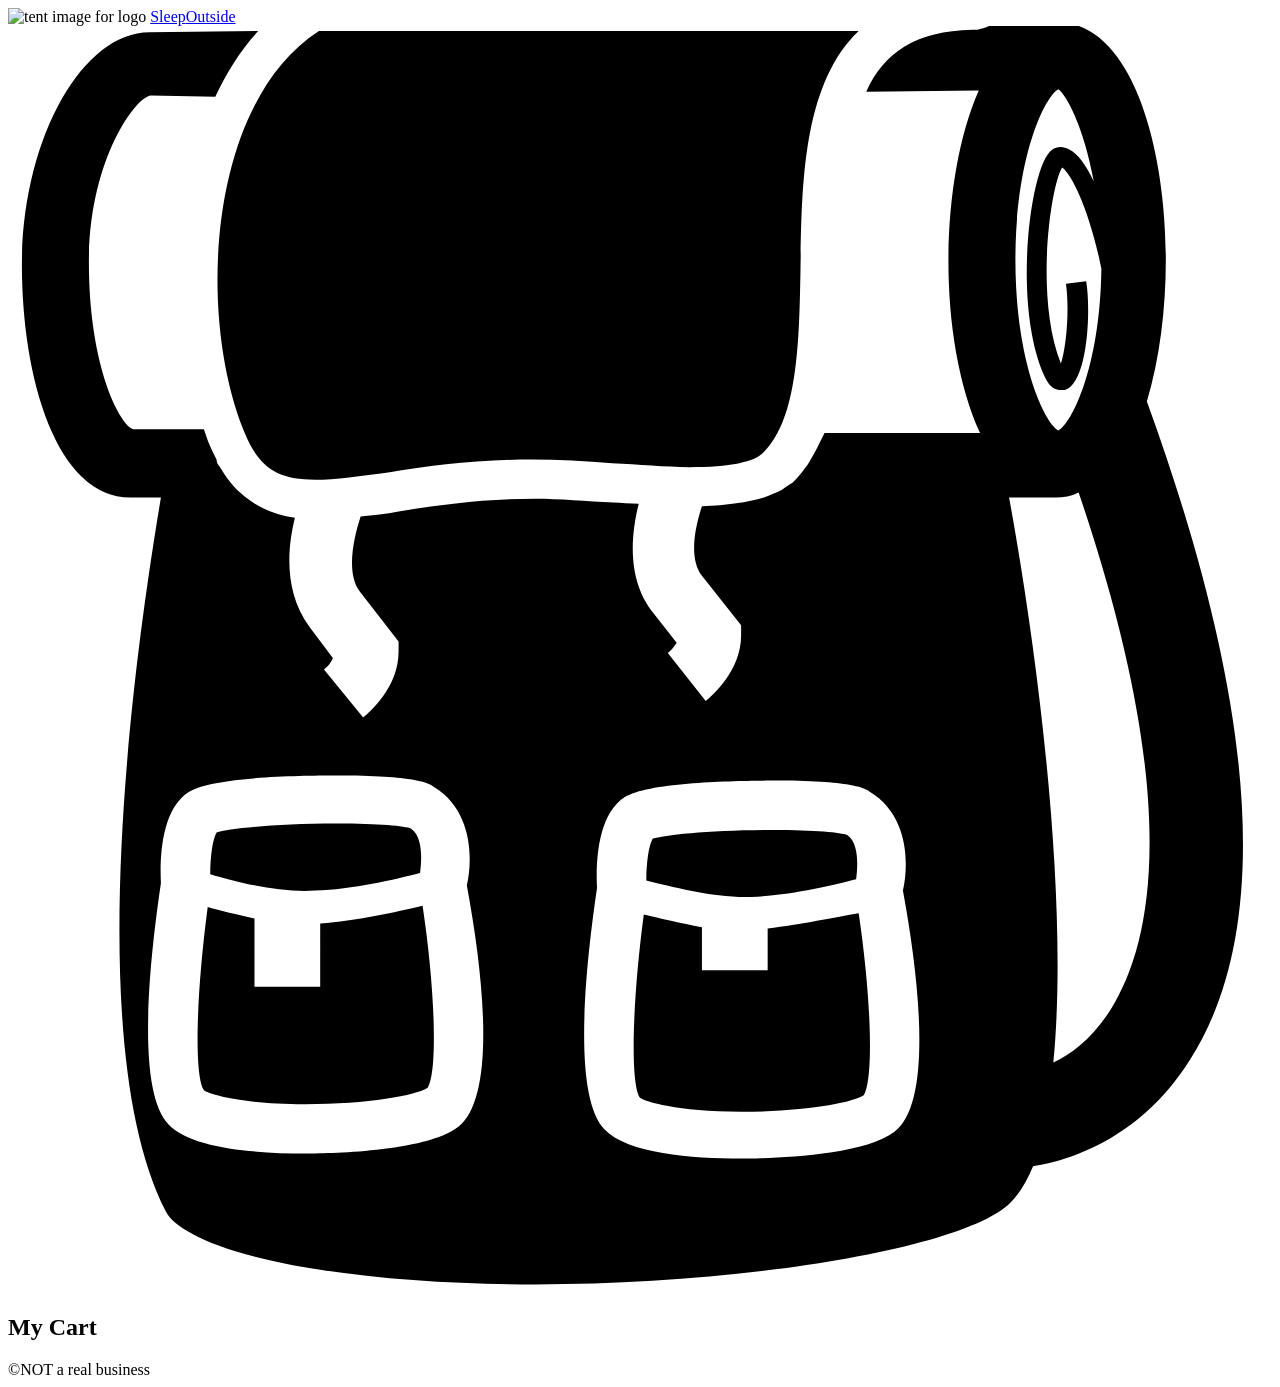
==== src/cart/index.html @ 8b923f38 "Initial commit" ====
<!doctype html>

<html lang="en">
  <head>
    <meta charset="UTF-8" />

    <meta name="viewport" content="width=device-width, initial-scale=1.0" />

    <title>Sleep Outside | Cart</title>

    <link rel="stylesheet" href="/css/style.css" />

    <script src="../js/cart.js" type="module"></script>
  </head>

  <body>
    <header class="divider">
      <div class="logo">
        <img src="/images/noun_Tent_2517.svg" alt="tent image for logo" />
        <a href="/index.html"> Sleep<span class="highlight">Outside</span></a>
      </div>

      <div class="cart">
        <a href="../cart/index.html">
          <svg xmlns="http://www.w3.org/2000/svg" viewBox="0 0 100 100">
            <path
              d="M18.9 32.6c1.1 2.4 2.5 3.3 5.4 3.3 1.6 0 3.6-0.3 5.9-0.6 3.2-0.5 6.9-1 11.2-1 2.1 0 4.3 0.1 6.4 0.3 2.1 0.1 4.2 0.3 6.1 0.3 3.2 0 5.2-0.4 5.9-1.2 2.7-2.7 2.8-8.8 2.9-14.6 0.1-6.7 0.2-14.5 4.6-18.7 -0.5 0-1 0-1.6 0 -14.2 0-37.5 0-41.1 0C15.6 6.2 14.9 23.6 18.9 32.6z"
            />

            <path
              d="M90.1 29.7c1-3.3 1.5-7.3 1.5-11.2 0-9-2.7-18.8-8.6-18.8 -0.1 0-0.2 0-0.3 0L77.8-0.1c-0.3 0.2-0.8 0.3-1.1 0.4 0 0 0 0 0 0 -0.2 0-0.3 0-0.4 0 -4.5 0.1-7 1.8-8.4 4.9l8.9-0.1c-1.6 3.6-2.4 8.7-2.4 13.5 0 4.9 0.8 9.9 2.5 13.6l-12.3 0c-0.2 0.4-0.4 0.8-0.6 1.2 -0.2 0.4-0.4 0.7-0.6 1.1 -0.1 0.1-0.1 0.2-0.2 0.3 -0.3 0.4-0.5 0.7-0.9 1.1 0 0 0 0 0 0 0 0-0.1 0.1-0.1 0.1 -0.1 0.1-0.2 0.2-0.4 0.3 -0.2 0.1-0.4 0.3-0.6 0.4 0 0 0 0 0 0 -0.4 0.2-0.9 0.4-1.4 0.6 -1.3 0.4-2.9 0.6-4.9 0.7 -0.5 1.5-1.1 4.1 0 5.5l3.1 3.9 0 0.8c0 2.8-2.3 4.8-2.8 5.2l-3-3.8c0.3-0.2 0.5-0.5 0.7-0.8l-1.8-2.3c-2.2-2.7-1.8-6.3-1.2-8.7 -0.7 0-1.4-0.1-2-0.1 -2.1-0.1-4.3-0.3-6.2-0.3 -4.1 0-7.7 0.5-10.8 1 -1 0.2-2 0.3-3 0.4 -0.5 1.5-1.2 4.4-0.1 5.9l3.1 4 0 0.8c0 2.8-2.3 4.8-2.8 5.2l-3.1-3.8c0.3-0.2 0.6-0.6 0.7-0.9l-1.8-2.4c-2.1-2.8-1.8-6.3-1.2-8.7 -1.6-0.2-2.9-0.8-4-1.7h0c-0.8-0.6-1.4-1.4-2-2.4 -0.1-0.1-0.2-0.3-0.2-0.5 -0.1-0.2-0.2-0.4-0.3-0.6 -0.3-0.6-0.5-1.2-0.7-1.8l-5.6 0c-1-0.3-3.5-4.8-3.5-13.2 0-8.1 3.7-13.1 4.9-13.2L16.4 5.6c0.9-1.9 2-3.7 3.4-5.2L11.2 0.5c-5.4 0-10.1 8.6-10.1 18.4 0 8.9 2.7 18.4 8.6 18.4h2.4c-1.8 10.7-6.6 43 0.4 56.5 0.7 1.4 4.3 3.4 12.2 4.6 20.2 3.1 49.8-0.5 54.6-5.3 0.7-0.7 1.3-1.7 1.8-2.9 2-0.3 8.2-1.7 12.4-8.4C100.1 71.5 98.9 53.9 90.1 29.7zM35.6 87.1c-2.6 2-10.5 2.1-12.1 2.1 0 0 0 0 0 0 -3.9 0-9-0.4-10.8-2.3 -2.6-2.7-1.5-13-0.6-19.1 -0.1-1.9 0-5.8 2.2-7.2 1.9-1.2 8.7-1.3 11.6-1.3 6.4 0 7.4 0.6 7.8 0.9 3 1.8 3.1 5.6 2.6 7.8C37.7 75.5 38.6 84.8 35.6 87.1zM70.1 87.5c-2.6 2-10.5 2.1-12.1 2.1 0 0 0 0 0 0 -3.9 0-9-0.4-10.8-2.3 -2.6-2.7-1.5-13-0.6-19.1 -0.1-1.9 0-5.8 2.2-7.2 1.9-1.2 8.7-1.3 11.6-1.3 6.4 0 7.4 0.6 7.8 0.9 3 1.8 3.1 5.6 2.6 7.8C72.2 76 73.1 85.3 70.1 87.5zM85.9 12.3c-0.6-1.3-1.3-2.2-1.9-2.5 -0.5-0.3-1-0.3-1.4 0 -1.7 1.1-3.2 12.2-0.6 17.9 0.4 0.9 0.9 1.1 1.3 1.1 0.1 0 0.2 0 0.3 0 1.8-0.5 2.1-6.2 1.7-8.6l-1.6 0.2c0.3 2.2 0 5.1-0.4 6.3 -2.1-5.3-0.8-14.1 0.1-15.5 0.8 0.6 2.2 3.5 3.1 8 -0.1 7.9-2.4 12.3-3.4 12.8 -1-0.5-3.4-5.2-3.4-13.5 0-8.3 2.4-13 3.4-13.5C83.7 5.4 85.1 7.9 85.9 12.3zM87.3 77.7c-1.4 2.3-3.1 3.6-4.6 4.3 1.2-12.2-1-31-3.5-44.7h3.3c0.1 0 0.3 0 0.4 0 0.6 0 1.2-0.1 1.8-0.4C92.8 60.7 90.7 72.2 87.3 77.7z"
            />

            <path
              d="M24.7 71v5h-5.2v-5.4c-1.4-0.3-2.7-0.6-3.7-0.9 -0.9 6.8-1.1 13.3-0.3 14.5 0.4 0.3 2.9 1.1 8 1.1h0c5 0 8.8-0.7 9.7-1.3 0.8-1.3 0.6-7.7-0.4-14.4C30.7 70.1 27.5 70.8 24.7 71z"
            />

            <path
              d="M58.8 68.9c2.9-0.1 6.4-0.9 8.3-1.4 0.1-0.8 0.3-2.8-0.7-3.5 -0.5-0.2-2.5-0.4-5.9-0.4 -4.9 0-8.6 0.4-9.5 0.7 -0.3 0.5-0.5 1.9-0.5 3.3C52.5 68.1 56 69 58.8 68.9z"
            />

            <path
              d="M24.3 68.4c2.9-0.1 6.4-0.9 8.3-1.4 0.1-0.8 0.3-2.8-0.7-3.5 -0.5-0.2-2.5-0.4-5.9-0.4 -4.9 0-8.6 0.4-9.5 0.7 -0.3 0.5-0.5 1.9-0.5 3.3C18 67.7 21.5 68.6 24.3 68.4z"
            />

            <path
              d="M60.1 71.4v3.3h-5.2v-3.4c-1.7-0.3-3.3-0.7-4.6-1 -0.9 6.8-1.1 13.3-0.3 14.5 0.4 0.3 2.9 1.1 8 1.1h0c5 0 8.8-0.7 9.7-1.3 0.8-1.3 0.6-7.7-0.4-14.4C65.5 70.5 62.7 71.1 60.1 71.4z"
            />

            <!-- <text x="0" y="115" fill="#000000" font-size="5px" font-weight="bold" font-family="'Helvetica Neue', Helvetica, Arial-Unicode, Arial, Sans-serif">Created by Natalia Woodroffe</text>
            <text x="0" y="120" fill="#000000" font-size="5px" font-weight="bold" font-family="'Helvetica Neue', Helvetica, Arial-Unicode, Arial, Sans-serif">from the Noun Project</text> -->
          </svg>
        </a>
      </div>
    </header>

    <main class="divider">
      <section class="products">
        <h2>My Cart</h2>

        <ul class="product-list">
          <!-- <li class="cart-card divider">
            <a href="product_pages/marmot-ajax-3.html" class="cart-card__image">
              <img
                src="images/tents/marmot-ajax-tent-3-person-3-season-in-pale-pumpkin-terracotta~p~880rr_01~320.jpg"
                alt="Marmot Ajax tent"
              />
            </a>
            <a href="product_pages/marmot-ajax-3.html">
              <h2 class="card__name">Marmot Ajax Tent - 3-Person, 3-Season</h2>
            </a>
            <p class="cart-card__color">Pale Pumpkin/Terracotta</p>
            <p class="cart-card__quantity">qty: 1</p>
            <p class="cart-card__price">$199.99</p>
          </li>
          <li class="cart-card divider">
            <a href="product_pages/marmot-ajax-3.html" class="cart-card__image">
              <img
                src="images/tents/the-north-face-talus-tent-4-person-3-season-in-golden-oak-saffron-yellow~p~985rf_01~320.jpg"
                alt="Talus Tent - 4-Person, 3-Season"
              />
            </a>
            <a href="product_pages/marmot-ajax-3.html">
              <h2 class="card__name">
                The North Face Talus Tent - 4-Person, 3-Season
              </h2></a
            >
            <p class="cart-card__color">Golden Oak/Saffron Yellow</p>
            <p class="cart-card__quantity">qty: 1</p>
            <p class="cart-card__price">$199.99</p>
          </li> -->
        </ul>
      </section>
    </main>

    <footer>&copy;NOT a real business</footer>
  </body>
</html>
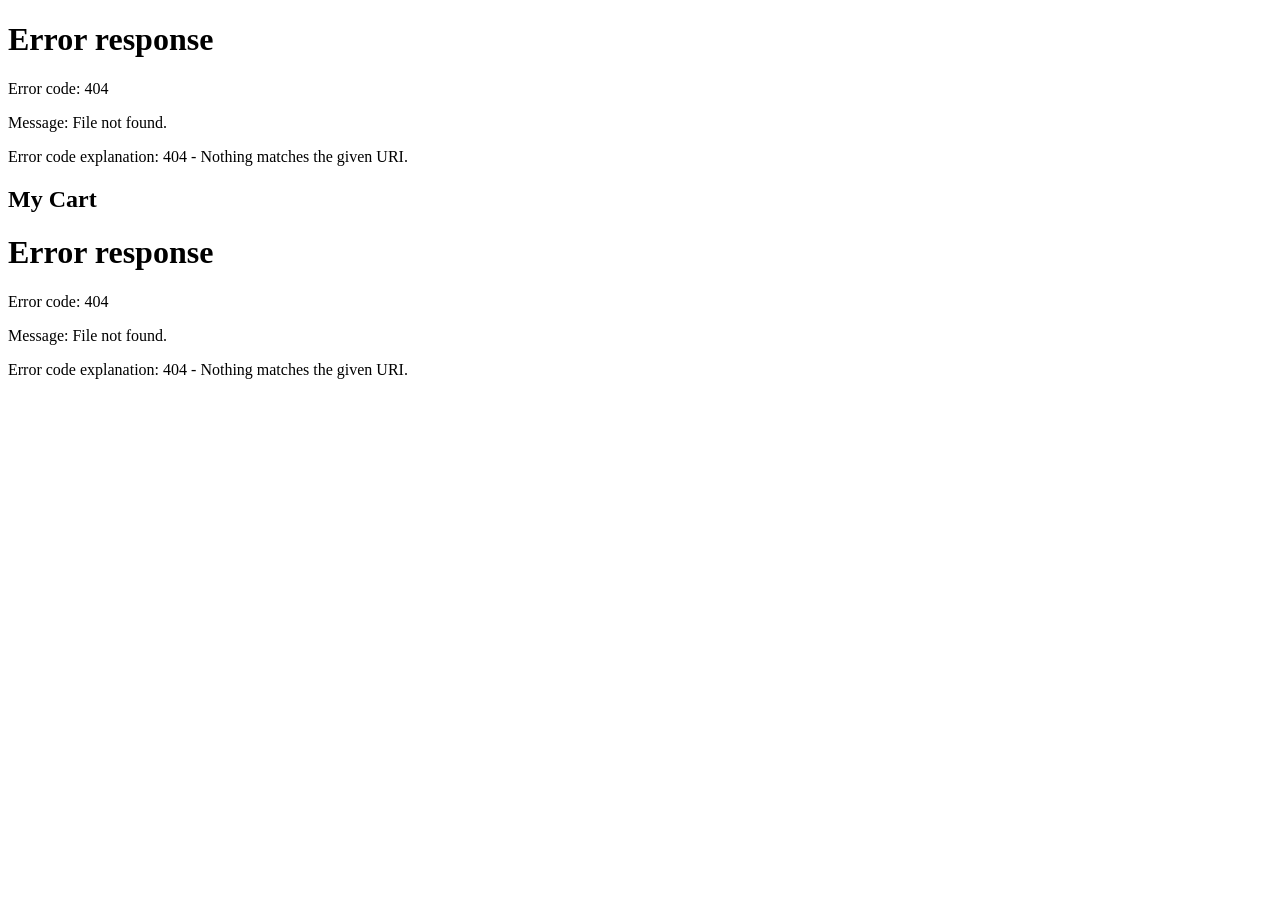
==== commit 8746c2c7: "Add dynamic header and footer loaded via partials with loadHeaderFooter" ====
--- a/src/cart/index.html
+++ b/src/cart/index.html
@@ -14,45 +14,7 @@
   </head>
 
   <body>
-    <header class="divider">
-      <div class="logo">
-        <img src="/images/noun_Tent_2517.svg" alt="tent image for logo" />
-        <a href="/index.html"> Sleep<span class="highlight">Outside</span></a>
-      </div>
-
-      <div class="cart">
-        <a href="../cart/index.html">
-          <svg xmlns="http://www.w3.org/2000/svg" viewBox="0 0 100 100">
-            <path
-              d="M18.9 32.6c1.1 2.4 2.5 3.3 5.4 3.3 1.6 0 3.6-0.3 5.9-0.6 3.2-0.5 6.9-1 11.2-1 2.1 0 4.3 0.1 6.4 0.3 2.1 0.1 4.2 0.3 6.1 0.3 3.2 0 5.2-0.4 5.9-1.2 2.7-2.7 2.8-8.8 2.9-14.6 0.1-6.7 0.2-14.5 4.6-18.7 -0.5 0-1 0-1.6 0 -14.2 0-37.5 0-41.1 0C15.6 6.2 14.9 23.6 18.9 32.6z"
-            />
-
-            <path
-              d="M90.1 29.7c1-3.3 1.5-7.3 1.5-11.2 0-9-2.7-18.8-8.6-18.8 -0.1 0-0.2 0-0.3 0L77.8-0.1c-0.3 0.2-0.8 0.3-1.1 0.4 0 0 0 0 0 0 -0.2 0-0.3 0-0.4 0 -4.5 0.1-7 1.8-8.4 4.9l8.9-0.1c-1.6 3.6-2.4 8.7-2.4 13.5 0 4.9 0.8 9.9 2.5 13.6l-12.3 0c-0.2 0.4-0.4 0.8-0.6 1.2 -0.2 0.4-0.4 0.7-0.6 1.1 -0.1 0.1-0.1 0.2-0.2 0.3 -0.3 0.4-0.5 0.7-0.9 1.1 0 0 0 0 0 0 0 0-0.1 0.1-0.1 0.1 -0.1 0.1-0.2 0.2-0.4 0.3 -0.2 0.1-0.4 0.3-0.6 0.4 0 0 0 0 0 0 -0.4 0.2-0.9 0.4-1.4 0.6 -1.3 0.4-2.9 0.6-4.9 0.7 -0.5 1.5-1.1 4.1 0 5.5l3.1 3.9 0 0.8c0 2.8-2.3 4.8-2.8 5.2l-3-3.8c0.3-0.2 0.5-0.5 0.7-0.8l-1.8-2.3c-2.2-2.7-1.8-6.3-1.2-8.7 -0.7 0-1.4-0.1-2-0.1 -2.1-0.1-4.3-0.3-6.2-0.3 -4.1 0-7.7 0.5-10.8 1 -1 0.2-2 0.3-3 0.4 -0.5 1.5-1.2 4.4-0.1 5.9l3.1 4 0 0.8c0 2.8-2.3 4.8-2.8 5.2l-3.1-3.8c0.3-0.2 0.6-0.6 0.7-0.9l-1.8-2.4c-2.1-2.8-1.8-6.3-1.2-8.7 -1.6-0.2-2.9-0.8-4-1.7h0c-0.8-0.6-1.4-1.4-2-2.4 -0.1-0.1-0.2-0.3-0.2-0.5 -0.1-0.2-0.2-0.4-0.3-0.6 -0.3-0.6-0.5-1.2-0.7-1.8l-5.6 0c-1-0.3-3.5-4.8-3.5-13.2 0-8.1 3.7-13.1 4.9-13.2L16.4 5.6c0.9-1.9 2-3.7 3.4-5.2L11.2 0.5c-5.4 0-10.1 8.6-10.1 18.4 0 8.9 2.7 18.4 8.6 18.4h2.4c-1.8 10.7-6.6 43 0.4 56.5 0.7 1.4 4.3 3.4 12.2 4.6 20.2 3.1 49.8-0.5 54.6-5.3 0.7-0.7 1.3-1.7 1.8-2.9 2-0.3 8.2-1.7 12.4-8.4C100.1 71.5 98.9 53.9 90.1 29.7zM35.6 87.1c-2.6 2-10.5 2.1-12.1 2.1 0 0 0 0 0 0 -3.9 0-9-0.4-10.8-2.3 -2.6-2.7-1.5-13-0.6-19.1 -0.1-1.9 0-5.8 2.2-7.2 1.9-1.2 8.7-1.3 11.6-1.3 6.4 0 7.4 0.6 7.8 0.9 3 1.8 3.1 5.6 2.6 7.8C37.7 75.5 38.6 84.8 35.6 87.1zM70.1 87.5c-2.6 2-10.5 2.1-12.1 2.1 0 0 0 0 0 0 -3.9 0-9-0.4-10.8-2.3 -2.6-2.7-1.5-13-0.6-19.1 -0.1-1.9 0-5.8 2.2-7.2 1.9-1.2 8.7-1.3 11.6-1.3 6.4 0 7.4 0.6 7.8 0.9 3 1.8 3.1 5.6 2.6 7.8C72.2 76 73.1 85.3 70.1 87.5zM85.9 12.3c-0.6-1.3-1.3-2.2-1.9-2.5 -0.5-0.3-1-0.3-1.4 0 -1.7 1.1-3.2 12.2-0.6 17.9 0.4 0.9 0.9 1.1 1.3 1.1 0.1 0 0.2 0 0.3 0 1.8-0.5 2.1-6.2 1.7-8.6l-1.6 0.2c0.3 2.2 0 5.1-0.4 6.3 -2.1-5.3-0.8-14.1 0.1-15.5 0.8 0.6 2.2 3.5 3.1 8 -0.1 7.9-2.4 12.3-3.4 12.8 -1-0.5-3.4-5.2-3.4-13.5 0-8.3 2.4-13 3.4-13.5C83.7 5.4 85.1 7.9 85.9 12.3zM87.3 77.7c-1.4 2.3-3.1 3.6-4.6 4.3 1.2-12.2-1-31-3.5-44.7h3.3c0.1 0 0.3 0 0.4 0 0.6 0 1.2-0.1 1.8-0.4C92.8 60.7 90.7 72.2 87.3 77.7z"
-            />
-
-            <path
-              d="M24.7 71v5h-5.2v-5.4c-1.4-0.3-2.7-0.6-3.7-0.9 -0.9 6.8-1.1 13.3-0.3 14.5 0.4 0.3 2.9 1.1 8 1.1h0c5 0 8.8-0.7 9.7-1.3 0.8-1.3 0.6-7.7-0.4-14.4C30.7 70.1 27.5 70.8 24.7 71z"
-            />
-
-            <path
-              d="M58.8 68.9c2.9-0.1 6.4-0.9 8.3-1.4 0.1-0.8 0.3-2.8-0.7-3.5 -0.5-0.2-2.5-0.4-5.9-0.4 -4.9 0-8.6 0.4-9.5 0.7 -0.3 0.5-0.5 1.9-0.5 3.3C52.5 68.1 56 69 58.8 68.9z"
-            />
-
-            <path
-              d="M24.3 68.4c2.9-0.1 6.4-0.9 8.3-1.4 0.1-0.8 0.3-2.8-0.7-3.5 -0.5-0.2-2.5-0.4-5.9-0.4 -4.9 0-8.6 0.4-9.5 0.7 -0.3 0.5-0.5 1.9-0.5 3.3C18 67.7 21.5 68.6 24.3 68.4z"
-            />
-
-            <path
-              d="M60.1 71.4v3.3h-5.2v-3.4c-1.7-0.3-3.3-0.7-4.6-1 -0.9 6.8-1.1 13.3-0.3 14.5 0.4 0.3 2.9 1.1 8 1.1h0c5 0 8.8-0.7 9.7-1.3 0.8-1.3 0.6-7.7-0.4-14.4C65.5 70.5 62.7 71.1 60.1 71.4z"
-            />
-
-            <!-- <text x="0" y="115" fill="#000000" font-size="5px" font-weight="bold" font-family="'Helvetica Neue', Helvetica, Arial-Unicode, Arial, Sans-serif">Created by Natalia Woodroffe</text>
-            <text x="0" y="120" fill="#000000" font-size="5px" font-weight="bold" font-family="'Helvetica Neue', Helvetica, Arial-Unicode, Arial, Sans-serif">from the Noun Project</text> -->
-          </svg>
-        </a>
-      </div>
-    </header>
+    <header class="divider" id="main-header"></header>
 
     <main class="divider">
       <section class="products">
@@ -90,9 +52,12 @@
             <p class="cart-card__price">$199.99</p>
           </li> -->
         </ul>
+
+        <p class="cart-total"></p>
+
       </section>
     </main>
 
-    <footer>&copy;NOT a real business</footer>
+    <footer id="main-footer"></footer>
   </body>
 </html>
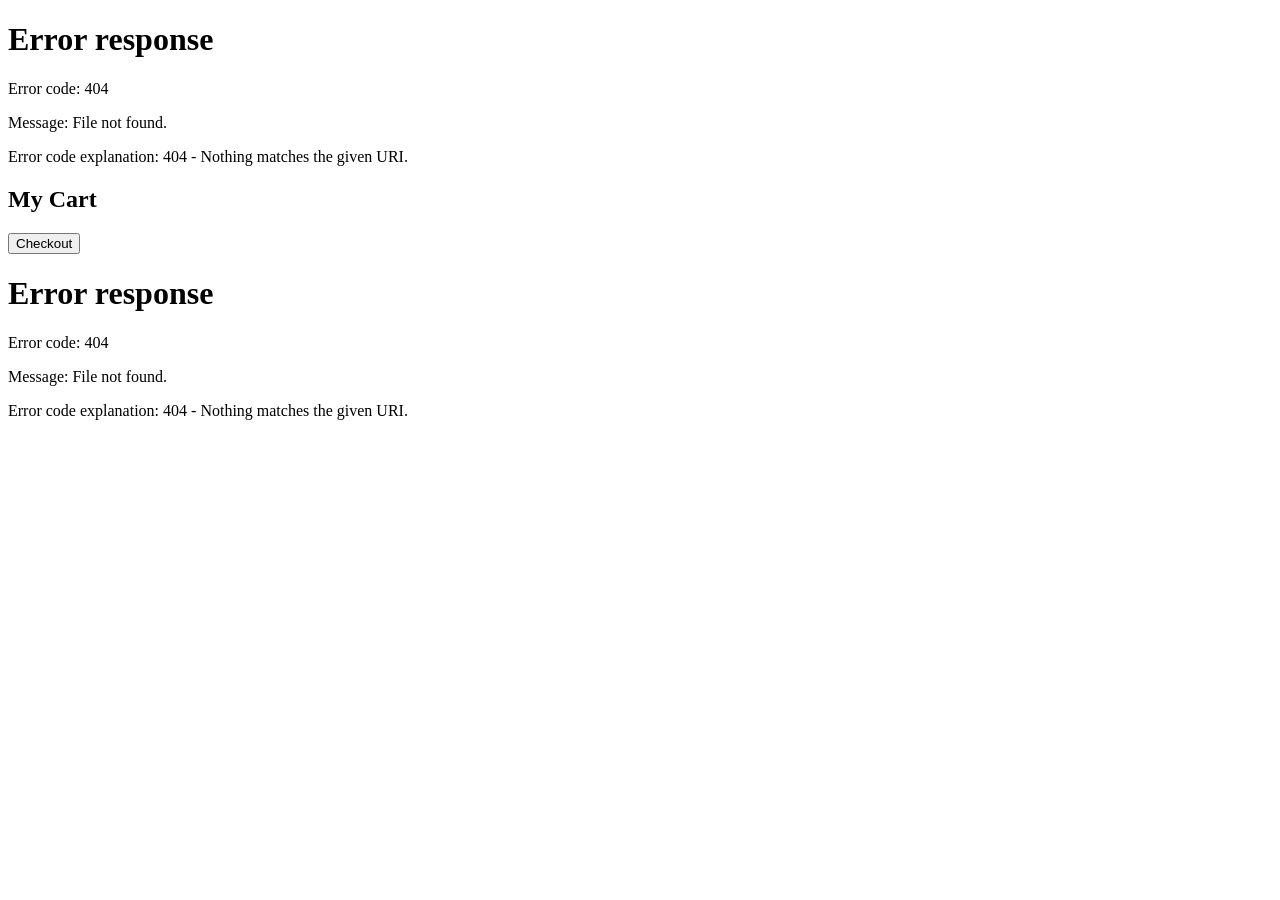
==== commit abe45c36: "Implement checkout: form, order summary, CheckoutProcess.mjs, rename ProductData to ExternalServices" ====
--- a/src/cart/index.html
+++ b/src/cart/index.html
@@ -55,6 +55,10 @@
 
         <p class="cart-total"></p>
 
+        <a href="/checkout/" class="checkout-btn">
+          <button type="button">Checkout</button>
+        </a>
+
       </section>
     </main>
 
